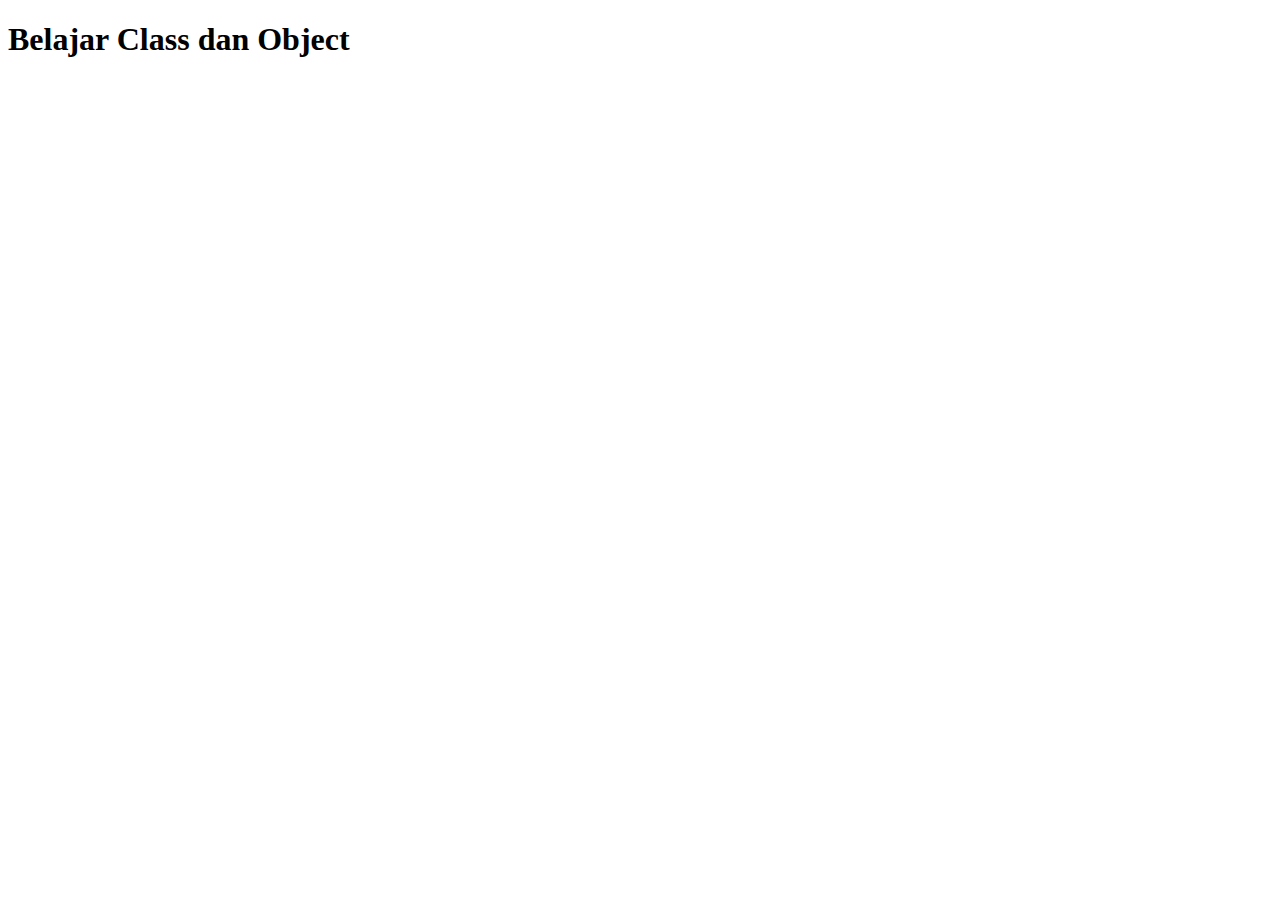
==== polymorphism/index.html @ 01332b97 "Add files via upload" ====
<!DOCTYPE html>
<html lang="en">
<head>
    <meta charset="UTF-8">
    <meta name="viewport" content="width=device-width, initial-scale=1.0">
    <title>Document</title>
</head>
<body>
    <h1>Belajar Class dan Object</Object></h1>
    <script src="tugas5.js"></script>
</body>
</html>
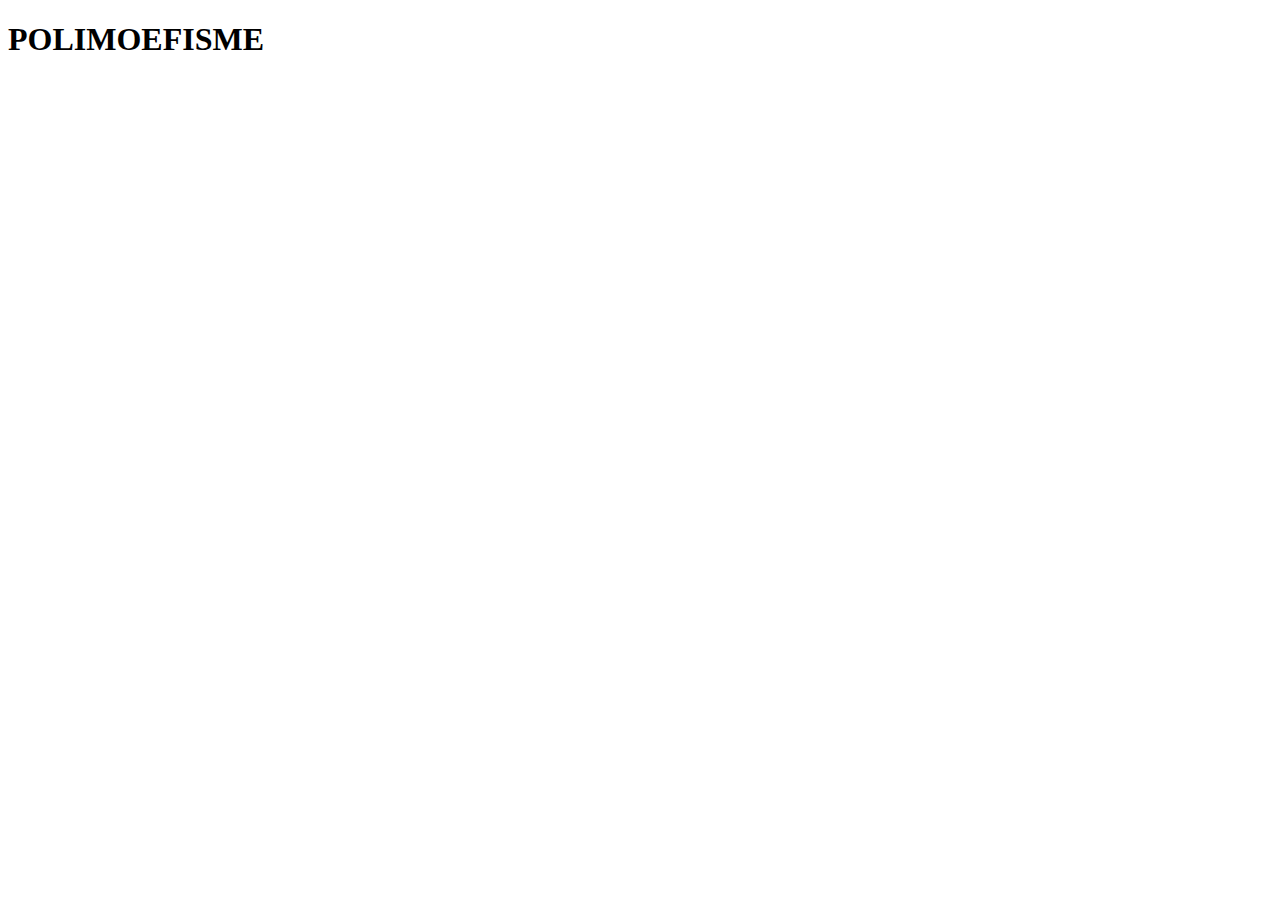
==== commit ffa37c16: "Add files via upload" ====
--- a/polymorphism/index.html
+++ b/polymorphism/index.html
@@ -6,7 +6,7 @@
     <title>Document</title>
 </head>
 <body>
-    <h1>Belajar Class dan Object</Object></h1>
+    <h1>POLIMOEFISME</Object></h1>
     <script src="tugas5.js"></script>
 </body>
 </html>